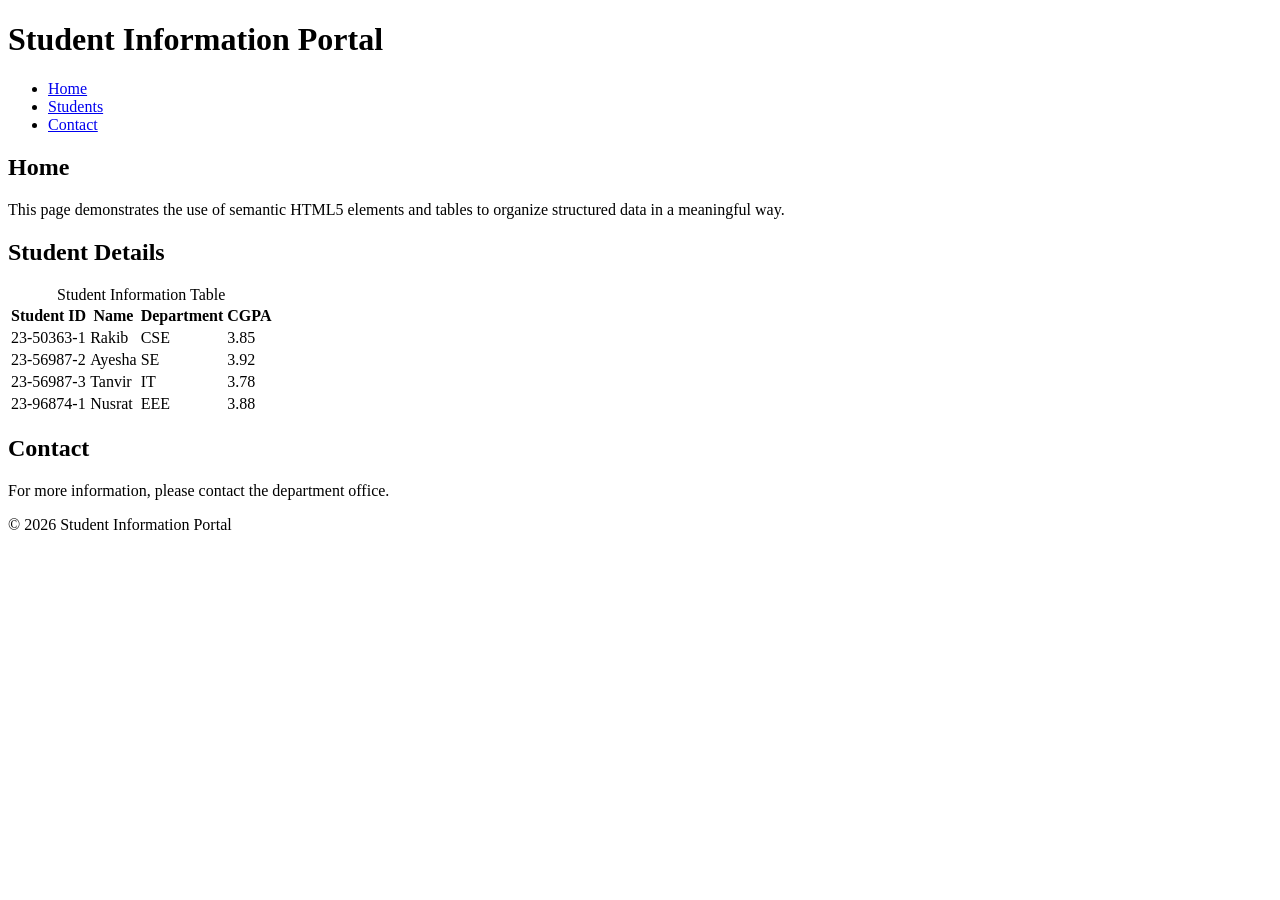
==== basic.html @ d4a33a94 "LabTask3" ====
<!DOCTYPE html>
<html lang="en">
<head>
    <meta charset="UTF-8">
    <meta name="description" content="Lab Task 03: Tables and Semantic HTML5 Elements">
    <title>Lab Task 03 - Semantic HTML and Tables</title>
</head>

<body>

    <!-- Header section containing the page title -->
    <header>
        <h1>Student Information Portal</h1>
    </header>

    <!-- Navigation section -->
    <nav>
        <ul>
            <li><a href="#home" title="Go to home section">Home</a></li>
            <li><a href="#students" title="View student table">Students</a></li>
            <li><a href="#contact" title="Go to contact section">Contact</a></li>
        </ul>
    </nav>

    <!-- Main content area -->
    <main>

        <!-- Home section -->
        <section id="home">
            <h2>Home</h2>
            <p>
                This page demonstrates the use of semantic HTML5 elements
                and tables to organize structured data in a meaningful way.
            </p>
        </section>

        <!-- Students section with table -->
        <section id="students">
            <h2>Student Details</h2>

            <table>
                <caption>Student Information Table</caption>

                <tr>
                    <th scope="col">Student ID</th>
                    <th scope="col">Name</th>
                    <th scope="col">Department</th>
                    <th scope="col">CGPA</th>
                </tr>

                <tr>
                    <td>23-50363-1</td>
                    <td>Rakib</td>
                    <td>CSE</td>
                    <td>3.85</td>
                </tr>

                <tr>
                    <td>23-56987-2</td>
                    <td>Ayesha</td>
                    <td>SE</td>
                    <td>3.92</td>
                </tr>

                <tr>
                    <td>23-56987-3</td>
                    <td>Tanvir</td>
                    <td>IT</td>
                    <td>3.78</td>
                </tr>

                <tr>
                    <td>23-96874-1</td>
                    <td>Nusrat</td>
                    <td>EEE</td>
                    <td>3.88</td>
                </tr>
            </table>
        </section>

        <!-- Contact section -->
        <section id="contact">
            <h2>Contact</h2>
            <p>
                For more information, please contact the department office.
            </p>
        </section>

    </main>

    <!-- Footer section -->
    <footer>
        <p>&copy; 2026 Student Information Portal</p>
    </footer>

</body>
</html>
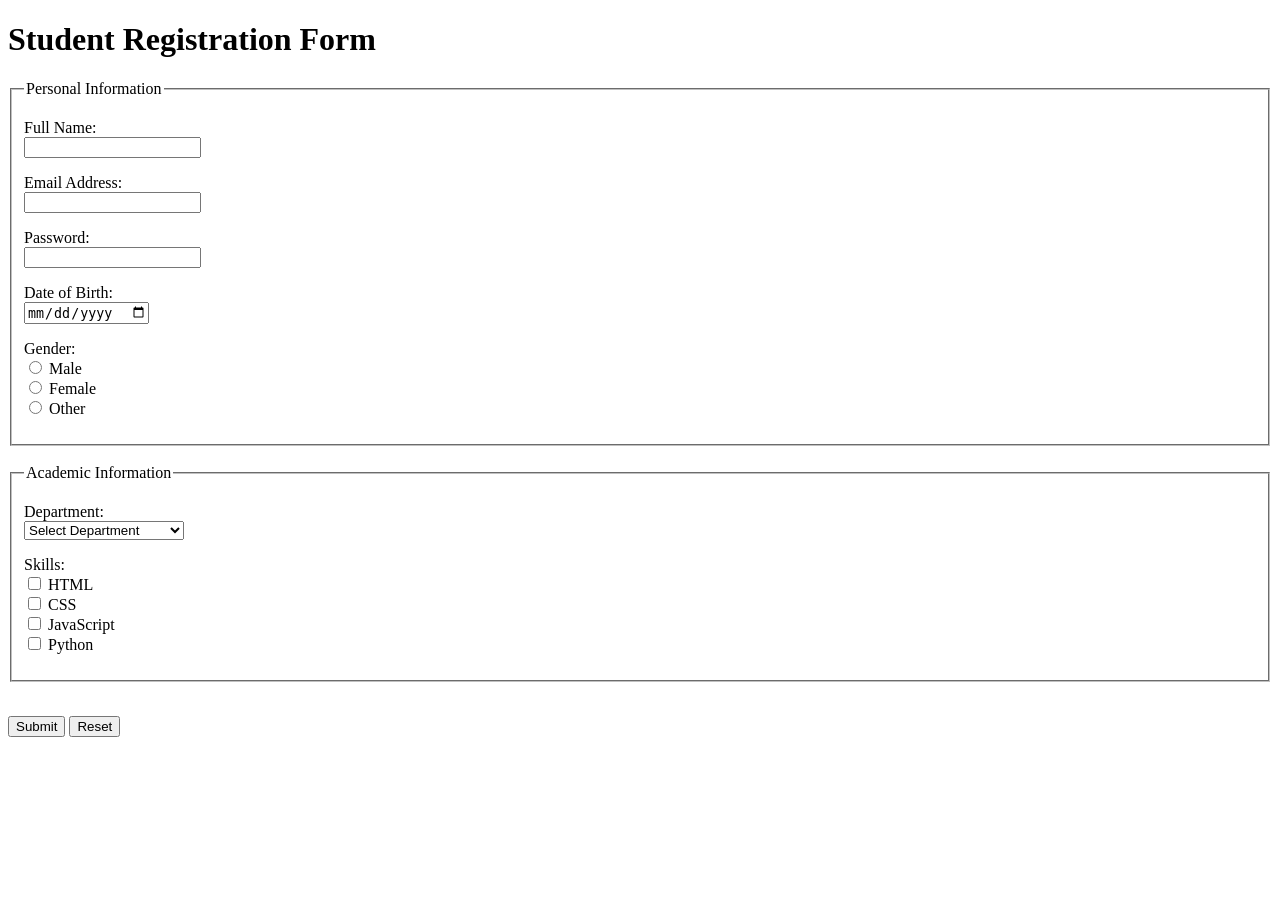
==== commit 8a1df4de: "Lab Task-4" ====
--- a/basic.html
+++ b/basic.html
@@ -2,96 +2,115 @@
 <html lang="en">
 <head>
     <meta charset="UTF-8">
-    <meta name="description" content="Lab Task 03: Tables and Semantic HTML5 Elements">
-    <title>Lab Task 03 - Semantic HTML and Tables</title>
+    <meta name="description" content="Lab Task 04: HTML Forms with input types, fieldset, and legend">
+    <title>Lab Task 04 - HTML Forms</title>
 </head>
 
 <body>
 
-    <!-- Header section containing the page title -->
-    <header>
-        <h1>Student Information Portal</h1>
-    </header>
+    <!-- Page heading -->
+    <h1>Student Registration Form</h1>
 
-    <!-- Navigation section -->
-    <nav>
-        <ul>
-            <li><a href="#home" title="Go to home section">Home</a></li>
-            <li><a href="#students" title="View student table">Students</a></li>
-            <li><a href="#contact" title="Go to contact section">Contact</a></li>
-        </ul>
-    </nav>
+    <!-- Form starts here -->
+    <form action="#" method="post">
+        <!-- Personal Information Section -->
+        <fieldset>
+            <legend>Personal Information</legend>
 
-    <!-- Main content area -->
-    <main>
+            <!-- Full Name -->
+            <p>
+                <label for="fullname">Full Name:</label><br>
+                <input type="text" id="fullname" name="fullname">
+            </p>
 
-        <!-- Home section -->
-        <section id="home">
-            <h2>Home</h2>
+            <!-- Email Address -->
             <p>
-                This page demonstrates the use of semantic HTML5 elements
-                and tables to organize structured data in a meaningful way.
+                <label for="email">Email Address:</label><br>
+                <input type="email" id="email" name="email">
             </p>
-        </section>
 
-        <!-- Students section with table -->
-        <section id="students">
-            <h2>Student Details</h2>
+            <!-- Password -->
+            <p>
+                <label for="password">Password:</label><br>
+                <input type="password" id="password" name="password">
+            </p>
 
-            <table>
-                <caption>Student Information Table</caption>
+            <!-- Date of Birth -->
+            <p>
+                <label for="dob">Date of Birth:</label><br>
+                <input type="date" id="dob" name="dob">
+            </p>
 
-                <tr>
-                    <th scope="col">Student ID</th>
-                    <th scope="col">Name</th>
-                    <th scope="col">Department</th>
-                    <th scope="col">CGPA</th>
-                </tr>
+            <!-- Gender -->
+            <p>
+                Gender:<br>
+                <label for="male">
+                    <input type="radio" id="male" name="gender" value="male">
+                    Male
+                </label><br>
 
-                <tr>
-                    <td>23-50363-1</td>
-                    <td>Rakib</td>
-                    <td>CSE</td>
-                    <td>3.85</td>
-                </tr>
+                <label for="female">
+                    <input type="radio" id="female" name="gender" value="female">
+                    Female
+                </label><br>
 
-                <tr>
-                    <td>23-56987-2</td>
-                    <td>Ayesha</td>
-                    <td>SE</td>
-                    <td>3.92</td>
-                </tr>
+                <label for="other">
+                    <input type="radio" id="other" name="gender" value="other">
+                    Other
+                </label>
+            </p>
+        </fieldset>
 
-                <tr>
-                    <td>23-56987-3</td>
-                    <td>Tanvir</td>
-                    <td>IT</td>
-                    <td>3.78</td>
-                </tr>
+        <br>
+        <!-- Academic Information Section -->
+        <fieldset>
+            <legend>Academic Information</legend>
 
-                <tr>
-                    <td>23-96874-1</td>
-                    <td>Nusrat</td>
-                    <td>EEE</td>
-                    <td>3.88</td>
-                </tr>
-            </table>
-        </section>
+            <!-- Department -->
+            <p>
+                <label for="department">Department:</label><br>
+                <select id="department" name="department">
+                    <option value="">Select Department</option>
+                    <option value="cse">Computer Science</option>
+                    <option value="se">Software Engineering</option>
+                    <option value="it">Information Technology</option>
+                    <option value="ds">Data Science</option>
+                </select>
+            </p>
 
-        <!-- Contact section -->
-        <section id="contact">
-            <h2>Contact</h2>
+            <!-- Skills -->
             <p>
-                For more information, please contact the department office.
+                Skills:<br>
+                <label for="html">
+                    <input type="checkbox" id="html" name="skills" value="html">
+                    HTML
+                </label><br>
+
+                <label for="css">
+                    <input type="checkbox" id="css" name="skills" value="css">
+                    CSS
+                </label><br>
+
+                <label for="js">
+                    <input type="checkbox" id="js" name="skills" value="javascript">
+                    JavaScript
+                </label><br>
+
+                <label for="python">
+                    <input type="checkbox" id="python" name="skills" value="python">
+                    Python
+                </label>
             </p>
-        </section>
+        </fieldset>
 
-    </main>
+        <br>
+        <!-- Form Buttons -->
+        <p>
+            <input type="submit" value="Submit">
+            <input type="reset" value="Reset">
+        </p>
 
-    <!-- Footer section -->
-    <footer>
-        <p>&copy; 2026 Student Information Portal</p>
-    </footer>
+    </form>
 
 </body>
 </html>
